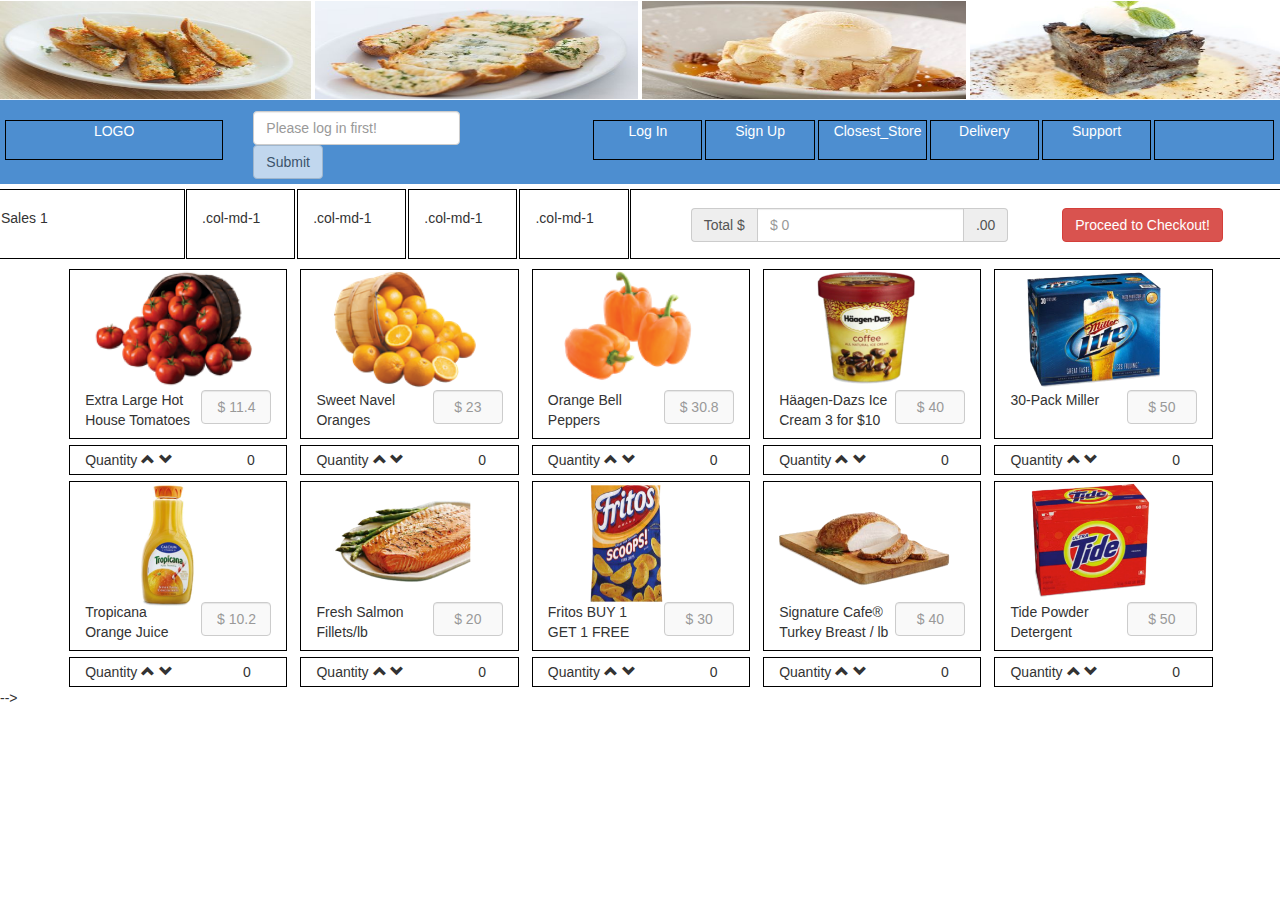
==== index.html @ 412a9a39 "almost done" ====
<!DOCTYPE html>
<html lang="en">

<!-- Latest compiled and minified CSS -->
<link rel="stylesheet" href="https://maxcdn.bootstrapcdn.com/bootstrap/3.3.1/css/bootstrap.min.css">
<!-- Optional theme -->
<link rel="stylesheet" href="https://maxcdn.bootstrapcdn.com/bootstrap/3.3.1/css/bootstrap-theme.min.css">

<link rel="stylesheet" href="main.css">
<head>
	<meta charset="UTF-8">
	<title>MyFoodApp</title>
</head>
<body>
<div class="container-1">
	
	<!-- RECIPES ON TOP -->
	<div class="row recipes ">
	  <div class="col-md-3 recipe"><img src="img/415x234(1).jpg" class="img-recipe" id="recipe1" alt="img1" ></div>
	  <div class="col-md-3 recipe"><img src="img/415x234(2).jpg" class="img-recipe" id="recipe2" alt="img2"></div>
	  <div class="col-md-3 recipe"><img src="img/415x234(3).jpg" class="img-recipe" id="recipe3" alt="img3"></div>
	  <div class="col-md-3 recipe"><img src="img/415x234(4).jpg" class="img-recipe" id="recipe4" alt="img4"></div>
	  
	</div>
	
	<!-- MENUBAR -->
	<div class="row menubar">
	  <div class="col-md-2 menu"><a href="index.html" class="signup">LOGO</a></div>
	  <div class="col-md-4">
	 

	  	<form action="javascrip:void(0)" class="navbar-form navbar-left search-menu-group" role="search" >
	  		
	  		<div class="form-group">
	    	    <input type="text" class="form-control inputSearch" placeholder="Please log in first!" >
	  		</div>
	  	
	  		<button type="submit" class="btn btn-default send btn  send" data-toggle="modal" data-target=".bs-example-modal-sm" disabled>Submit</button>
		</form>

	  	<!-- Modal -->
		<div class="modal fade bs-example-modal-sm" tabindex="-1" role="dialog" aria-labelledby="mySmallModalLabel" aria-hidden="true">
			<!-- <div class="modal-dialog modal-sm "> -->
				<div class="modal-content" width:"400px" ><h4 id="list-text"> List of related products </h4><hr>
					<ul class="list-searched">
					</ul>
				</div>
			<!-- </div> -->
		</div>
		<!-- end of Modal -->
	  </div>
	  
	  <div class="col-md-1 menu "><a id="login-ID" class="signup loginClick">Log In</a></div>
	  <div class="col-md-1 menu"><a href="" class="signup">Sign Up</a></div>
	  <div class="col-md-1 menu"><a href="" class="signup">Closest_Store</a></div>
	  <div class="col-md-1 menu"><a href="" class="signup">Delivery</a></div>
	  <div class="col-md-1 menu"><a class="signup support-button">Support</a></div>
	  <div class="col-md-1 menu" id="menu-last"></div>
	</div>
	
	<!-- PROMOTIONS AND CHECKOUT -->
	
		<div class="separator-1">
			<div class="row prmotion">
				<div class="col-md-2 promo">Sales 1</div>
				<div class="col-md-1 promo">.col-md-1</div>
				<div class="col-md-1 promo">.col-md-1</div>
				<div class="col-md-1 promo">.col-md-1</div>
				<div class="col-md-1 promo">.col-md-1</div>
				<div class="col-md-6 promo " >
					<div class="final-amount">
						<div class="form-group form-inline ">
							<div class="input-group">
								<div class="input-group-addon">Total $</div>
								<input type="text" class="form-control totalHolder" id="exampleInputAmount" placeholder="Your total">
								<div class="input-group-addon">.00</div>
							</div>
							<button class="loginClick btn btn-danger">Proceed to Checkout!</button>
						</div>
					</div>
				</div>
			</div>
		</div>	

		<!-- DISPLAY SEARCHED PRODUCT  -->

		<div class="image searched-product-display ">

			<div class="row jumbotron searchedrow">
				<div class="col-sm-1 "></div>
				<div class="col-sm-9 ">
					<h4 class="ItemName-text"></h4>
					<div class="row">
						<div class="col-xs-3 col-sm-3">
							<img class="productImage" src="" width="140px" >
						</div>
						<div class="col-xs-7 col-sm-7">
							<h4>Description</h4> 
							<h5 class="item-category"></h5>
							<p class="description"></p>
						</div>
						<div class="col-xs-1 col-sm-2">
							<button type="button" class="btn btn-primary  product-only" id="11-product" >Add to cart</button>
							<br>
							<br>

							<button type="button" class="btn btn-default hide-buton-search">Hide window</button>	
						</div>
					</div>
				</div>
			</div>		
		</div>

			<!-- SUPPORT -->

		<div class="row supportUser jumbotron">
				<div class="col-sm-2"></div>
				<div class="col-sm-8">
					<div class="row">
						<form class="form-inline">
						<div class="form-group">
							<label for="exampleInputName2"></label>
							<input type="text" class="form-control" id="exampleInputName2" placeholder="Jane Doe">
						</div>
						<div class="form-group">
							<label for="exampleInputEmail2">Email</label>
							<input type="email" class="form-control" id="exampleInputEmail2" placeholder="jane.doe@example.com">
						</div>
						<button type="submit" class="btn btn-default">Send</button>
						<button type="button" class="btn btn-default hide-buton-search">Hide window</button>
						</form>
					</div>
					<div class="row">
						<textarea class="form-control" rows="3" placeholder="Text"></textarea>
					</div>
				</div>
				<div class="col-sm-2"></div>
		</div>

			<!-- LOG IN FORM -->
		<div class="log-in-form-div jumbotron">
			<form class="login-form" action="javascript:void(0)">
			
			<div class="row loginform">
				<div class="col-md-1"></div>
				<div class="col-md-4">
					<table>
						<tr><td>Name:</td><td><input type="text" id="name" placeholder="welcome to ..."></td></tr>
						<tr><td>Last Name:</td><td><input type="text" id="last-name"></td></tr>
						<tr><td>Email address:</td><td><input type="text" id="email"></td></tr>
						<tr><td>Password:</td><td><input type="password" id="password"></td></tr>
						<tr><td></td><td><h5 id="message-digits">Password must contain at least 6 characters</h5></td></tr>
						<tr><td>Type password again:</td><td><input type="password" id="password-again"></td></tr>
						<tr><td></td><td><div class="row"><h5 id="conrfirm"> </h5></div></td></tr>
						<tr><td><button type="button" class="button-log btn btn-default">Submit</button></td></tr>
					</table>
				</div>
				<div class="col-md-7">
				<div class="row"><button type="button" class="btn btn-default hide-buton-search">Hide window</button></div>
					<div class="row"><h1 class="welcome-message">Welcome Camilo!</h1></div>
						
				</div>
			</div>

			</form>
		</div>


</div>		
<div class="container-2">
		<!-- FIRST LINE OF PRODUCTS -->
		<div class="separator-2">
			<div class="row products-1">
				<div class="col-md-1 "></div>
				<div class="col-md-2 product" id="1-product"><img src="img/1-food.png" class="all-products">
					<p class="all-products-text">Extra Large Hot House Tomatoes</p>
					<input class="form-control 1-price" type="text" placeholder="$ 0.00" disabled></div>
				<div class="col-md-2 product" id="2-product"><img src="img/2-food.png" class="all-products">
					<p class="all-products-text">Sweet Navel Oranges</p>
					<input class="form-control 2-price" type="text" placeholder="$ 0.00" disabled></div>
				<div class="col-md-2 product" id="3-product"><img src="img/3-food.png" class="all-products">
					<p class="all-products-text">Orange Bell Peppers</p>
					<input class="form-control 3-price" type="text" placeholder="$ 0.00" disabled></div>
							
				<div class="col-md-2 product" id="4-product"><img src="img/4-food.png" class="all-products">
					<p class="all-products-text">Häagen-Dazs Ice Cream 3 for $10</p>
					<input class="form-control 4-price" type="text" placeholder="$ 0.00" disabled></div>
							
				<div class="col-md-2 product" id="5-product"><img src="img/5-food.png" class="all-products">
					<p class="all-products-text">30-Pack Miller</p>
					<input class="form-control 5-price" type="text" placeholder="$ 0.00" disabled></div>
							
				<div class="col-md-1"></div>

			</div>
		</div>
	
		<!-- FIRST LINE OF QUANTITIES -->
		<div class="separator-3">
			<div class="row amounts-1">
				<div class="col-md-1 "></div>
				<div class="col-md-2 amount-1">
					<div class="amount-result">Quantity</div>		
					<span class="glyphicon glyphicon-chevron-up positive"  id="1-product"></span>
					<span class="glyphicon glyphicon-chevron-down negative" id="1-product"></span>
					<div class="amount-result-digit" id="1-result" >0</div>
				</div>
				<div class="col-md-2 amount-1">
					<div class="amount-result">Quantity</div>		
					<span class="glyphicon glyphicon-chevron-up positive"  id="2-product"></span>
					<span class="glyphicon glyphicon-chevron-down negative" id="2-product"></span>
					<div class="amount-result-digit" id="2-result" >0</div>		
				</div>
				<div class="col-md-2 amount-1">
					<div class="amount-result">Quantity</div>		
					<span class="glyphicon glyphicon-chevron-up positive"  id="3-product"></span>
					<span class="glyphicon glyphicon-chevron-down negative" id="3-product"></span>
					<div class="amount-result-digit" id="3-result" >0</div>		
				</div>
				<div class="col-md-2 amount-1">
					<div class="amount-result">Quantity</div>		
					<span class="glyphicon glyphicon-chevron-up positive"  id="4-product"></span>
					<span class="glyphicon glyphicon-chevron-down negative" id="4-product"></span>
					<div class="amount-result-digit" id="4-result" >0</div>
				</div>
				<div class="col-md-2 amount-1">
					<div class="amount-result">Quantity</div>		
					<span class="glyphicon glyphicon-chevron-up positive"  id="5-product"></span>
					<span class="glyphicon glyphicon-chevron-down negative" id="5-product"></span>
					<div class="amount-result-digit" id="5-result" >0</div>
				</div>
				<div class="col-md-1"></div>

			</div>
		</div>

		<!-- SECOND LINE OF PRODUCTS -->
		<div class="separator-4">
			<div class="row products-2">
				<div class="col-md-1"></div>
				<div class="col-md-2 product" id="6-product"><img src="img/6-food.png" class="all-products">
					<p class="all-products-text">Tropicana Orange Juice</p>
				<input class="form-control 6-price" type="text" placeholder="$ 0.00" disabled></div>
				<div class="col-md-2 product" id="7-product"><img src="img/7-food.png" class="all-products">
					<p class="all-products-text">Fresh Salmon Fillets/lb</p>
				<input class="form-control 7-price" type="text" placeholder="$ 0.00" disabled></div>
				<div class="col-md-2 product" id="8-product"><img src="img/8-food.png" class="all-products">
					<p class="all-products-text">Fritos BUY 1 GET 1 FREE </p>
				<input class="form-control 8-price" type="text" placeholder="$ 0.00" disabled></div>
				<div class="col-md-2 product" id="9-product"><img src="img/9-food.png" class="all-products">
					<p class="all-products-text">Signature Cafe® Turkey Breast / lb</p>
				<input class="form-control 9-price" type="text" placeholder="$ 0.00" disabled></div>
				<div class="col-md-2 product" id="10-product"><img src="img/10-food.png" class="all-products">
					<p class="all-products-text">Tide Powder Detergent</p>
				<input class="form-control 10-price" type="text" placeholder="$ 0.00" disabled></div>
				<div class="col-md-1"></div>

			</div>
		</div>

		<!-- SECOND LINE OF QUANTITIES -->
		<div class="separator-5">
			<div class="row amounts-2">
				<div class="col-md-1 "></div>
				<div class="col-md-2 amount-2">
					<div class="amount-result">Quantity</div>	
					<span class="glyphicon glyphicon-chevron-up positive"  id="6-product"></span>
					<span class="glyphicon glyphicon-chevron-down negative" id="6-product"></span><div class="amount-result-digit" id="6-result" >0</div>
				</div>
				<div class="col-md-2 amount-2">
					<div class="amount-result">Quantity</div>		
					<span class="glyphicon glyphicon-chevron-up positive"  id="7-product"></span>
					<span class="glyphicon glyphicon-chevron-down negative" id="7-product"></span>
					<div class="amount-result-digit" id="7-result" >0</div>
				</div>
				<div class="col-md-2 amount-2">
					<div class="amount-result">Quantity</div>		
					<span class="glyphicon glyphicon-chevron-up positive"  id="8-product"></span>
					<span class="glyphicon glyphicon-chevron-down negative" id="8-product"></span>
					<div class="amount-result-digit" id="8-result" >0</div>
				</div>
				<div class="col-md-2 amount-2">
					<div class="amount-result">Quantity</div>		
					<span class="glyphicon glyphicon-chevron-up positive"  id="9-product"></span>
					<span class="glyphicon glyphicon-chevron-down negative" id="9-product"></span>
					<div class="amount-result-digit" id="9-result" >0</div>
				</div>
				<div class="col-md-2 amount-2">
					<div class="amount-result">Quantity</div>		
					<span class="glyphicon glyphicon-chevron-up positive"  id="10-product"></span>
					<span class="glyphicon glyphicon-chevron-down negative" id="10-product"></span>
					<div class="amount-result-digit" id="10-result" >0</div>
				</div>
				<div class="col-md-1"></div>

			</div>
		</div>


	</div><!--Closes Container 2 -->	





<!-- JAVASCRIPT -->
<script src="http://ajax.googleapis.com/ajax/libs/jquery/2.1.1/jquery.min.js"></script>
<script src="https://maxcdn.bootstrapcdn.com/bootstrap/3.3.2/js/bootstrap.min.js"></script>
<script src="app.js"></script>
<!-- <script src="API.js"></script> -->
</body>
</html>	


<!-- <button type="button" class="btn btn-primary" data-toggle="modal" data-target=".bs-example-modal-sm">Small modal</button>

<div class="modal fade bs-example-modal-sm" tabindex="-1" role="dialog" aria-labelledby="mySmallModalLabel" aria-hidden="true">
  <div class="modal-dialog modal-sm">
    <div class="modal-content">
      ...
    </div>
  </div>
</div>


///////
<div class="modal fade">
  <div class="modal-dialog">
    <div class="modal-content">
      <div class="modal-header">
        <button type="button" class="close" data-dismiss="modal" aria-label="Close"><span aria-hidden="true">&times;</span></button>
        <h4 class="modal-title">Modal title</h4>
      </div>
      <div class="modal-body">
        <p>One fine body&hellip;</p>
      </div>
      <div class="modal-footer">
        <button type="button" class="btn btn-default" data-dismiss="modal">Close</button>
        <button type="button" class="btn btn-primary">Save changes</button>
      </div>
    </div><!-- /.modal-content -->
  <!-- </div>/.modal-dialog
</div> --><!-- /.modal -->


 -->
---- main.css ----
.modal-backdrop, .modal-backdrop.fade.in {
opacity: 0.7;
filter: alpha(opacity=70);
background: none;
height: 40px;
 
}



/*----------RECIPE------------*/

.recipe {
	border-left: 1px solid white;
	border-right: 1px solid white;
	height: 100px;
	padding: 1px;
}

.img-recipe {
	display: inline-block;
	width: 100%;
	height: 100%;
}


/*-----------MENUBAR-----------*/

.menubar {
	
	background-color: #4d8ed0;
}

.signup {
	color: white;
}

.menu {
	margin-top: 20px;
	text-align: center;
	height: 40px;	
	border: 1px solid black;
	
}

div.col-md-2.menu {
	/*LOGO*/
	margin-left: 20px;
}

div.col-md-1.menu {
	/*login,signup, clicks*/
	margin-right: 3px;
}

div.col-md-4 {
	/*search input*/
	top: 3px;
	width: 320px;
	margin-right: 50px;
}

#menu-last {
	width: 120px;
}

/*-----PRMOTION & CHECKOUT------*/

.promo {
	border:1px solid black;
	height: 70px;
}


div.col-md-6.promo {
	padding-left: 60px;
}

.promo {
	padding-top: 18px;
}

.button.loginClick {
margin-left: 40px;
}

button.loginClick.btn.btn-danger{
	margin-left: 50px;
}

div.col-md-1.promo {
	/*organizes back all squares ---step 5 */
	margin-right: 1px;
	margin-left: 1px;
}

div.col-md-2.promo {
	/*aligngs promo squares again ---- step 6*/
	width: 200px;
}


/*---------SEARCHED PRODUCT--------*/

.productImage {
	border:1px solid black;
}

p.description {
	font-size: 10px;
}



.modal-content {
top:25px;
left:60%;
/*outline: none;*/
width: 470px;
/*#myModal4 .modal-dialog  {width:900px;}*/
}


h4.ItemName-text {
	margin-bottom: 40px;
	margin-top: -10px;
}

div.modal-backdrop.fade.in {
	height: 147px;
}


#list-text {
	text-align: center;
	color: #1f58c7;
}



/*----------LOG IN----------*/


div.col-md-7 {
	/*gets back the button to inline-block --step 8  */
	width: 200px;
	padding-top: 50px;
}

/*----------SUPPORT----------*/
textarea {
	margin-top: 20px;
}


/*----------PRODUCTS----------*/
.product {
	border:1px solid black;
	height: 170px;
	user-select: none;
}

.form-control[disabled] {
	/* Prices display  */
	position: relative;
	background-color: rgba(239,239,239,0.4);
	width: 70px;
	text-align: center;
	float: right;
	margin-top: 120px;

}

.col-md-2.product{
	/*separates squares step 1*/
	margin-left: 4px;
	margin-right: 9px;
}

.all-products {
	position: absolute;
	z-index: -1;
	max-width: 80%;
}

.all-products-text {
	position: absolute;
	z-index: -1;
	margin-top: 120px;
	margin-right: 90px;
}

/*------AMOUNT-1-------*/

.amount-1 {
	height: 30px;
	border:1px solid black;
}


.amount-result {
	display: inline-block;
	
}
.amount-result-digit {
	display: inline-block;
	margin-left: 70px;
}

div.col-md-2.amount-1, div.col-md-2.amount-2 {
	padding-top: 4px;
}

div.col-md-2.amount-1 {
    /*Separates squares step 2*/
	margin-left: 4px;
	margin-right: 9px;
}

div.col-md-1 {
	/*moves products and amount squares to the left --> Centers the image --- step 4*/
	margin-right: -29px;
}
/*-------AMOUNT-2-------*/

.amount-2 {
	height: 30px;
	border:1px solid black;
}

div.col-md-2.amount-2 {
    /*Separates squares step 3*/
	margin-left: 4px;
	margin-right: 9px;
}
/*-------BODY-------*/

.separator-1 , .separator-3, .separator-4 , .separator-5 {
	margin-top: 5px;
}

.separator-2{
	margin-top: 10px;
}
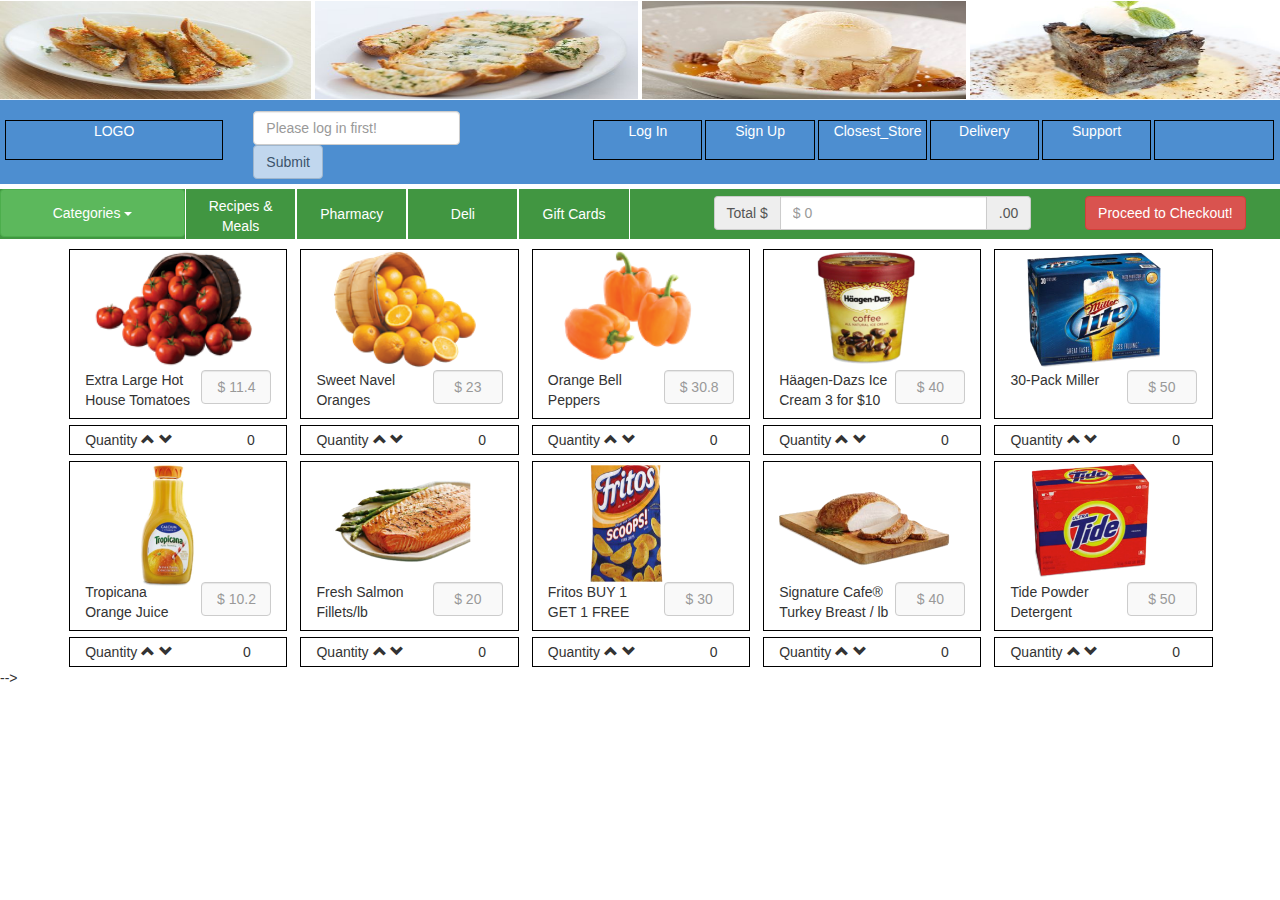
==== commit 64110e43: "almost done 2" ====
--- a/index.html
+++ b/index.html
@@ -62,11 +62,26 @@
 	
 		<div class="separator-1">
 			<div class="row prmotion">
-				<div class="col-md-2 promo">Sales 1</div>
-				<div class="col-md-1 promo">.col-md-1</div>
-				<div class="col-md-1 promo">.col-md-1</div>
-				<div class="col-md-1 promo">.col-md-1</div>
-				<div class="col-md-1 promo">.col-md-1</div>
+				<div class="col-md-2 promo">
+					<div class="dropdown">
+						<button class="btn btn-success dropdown-toggle" type="button" id="dropdownMenu1" data-toggle="dropdown" aria-expanded="true">
+						Categories
+							<span class="caret"></span>
+						</button>
+							<ul class="dropdown-menu" role="menu" aria-labelledby="dropdownMenu1">
+								<li role="presentation"><a>Beverages</a></li>
+								<li role="presentation"><a>Bread & Bakery</a></li>
+								<li role="presentation"><a>Cookies, Snacks & Candy</a></li>
+								<li role="presentation"><a>Frozen Foods</a></li>
+								<li role="presentation" class="divider"></li>
+								  <a>Others</a>
+							</ul>
+					</div>
+				</div>
+				<div class="col-md-1 promo">Recipes & Meals</div>
+				<div class="col-md-1 promo plus3">Pharmacy</div>
+				<div class="col-md-1 promo plus3">Deli</div>
+				<div class="col-md-1 promo plus3">Gift Cards</div>
 				<div class="col-md-6 promo " >
 					<div class="final-amount">
 						<div class="form-group form-inline ">
--- a/main.css
+++ b/main.css
@@ -1,3 +1,145 @@
+
+
+/*----------RECIPE------------*/
+
+.recipe {
+	border-left: 1px solid white;
+	border-right: 1px solid white;
+	height: 100px;
+	padding: 1px;
+}
+
+.img-recipe {
+	display: inline-block;
+	width: 100%;
+	height: 100%;
+}
+
+
+/*-----------MENUBAR-----------*/
+
+.menubar {
+	
+	background-color: #4d8ed0;
+}
+
+.signup {
+	color: white;
+}
+
+.menu {
+	margin-top: 20px;
+	text-align: center;
+	height: 40px;	
+	border: 1px solid black;
+	
+}
+
+div.col-md-2.menu {
+	/*LOGO*/
+	margin-left: 20px;
+}
+
+div.col-md-1.menu {
+	/*login,signup, clicks*/
+	margin-right: 3px;
+}
+
+div.col-md-4 {
+	/*search input*/
+	top: 3px;
+	width: 320px;
+	margin-right: 50px;
+}
+
+#menu-last {
+	width: 120px;
+}
+
+/*-----PRMOTION & CHECKOUT------*/
+
+.promo {
+	/*border:1px solid black;*/
+	height: 50px;
+	padding-top: 7px;
+	text-align: center;
+	background-color: #419641;
+	color: white;
+	
+}
+
+.plus3 {
+	padding-top: 15px;
+}
+
+
+div.col-md-6.promo {
+	padding-left: 60px;
+}
+
+button#dropdownMenu1.btn.btn-success.dropdown-toggle {
+	margin-top: -7px;
+	width: 185px;
+	height: 48px;
+
+}
+
+.button.loginClick {
+margin-left: 40px;
+}
+
+button.loginClick.btn.btn-danger{
+	margin-left: 50px;
+}
+
+div.col-md-1.promo {
+	/*organizes back all squares ---step 5 */
+	margin-right: 1px;
+	margin-left: 1px;
+}
+
+div.col-md-2.promo {
+	/*aligngs promo squares again ---- step 6*/
+	width: 200px;
+}
+
+
+/*---------SEARCHED PRODUCT--------*/
+
+.productImage {
+	border:1px solid black;
+}
+
+p.description {
+	font-size: 10px;
+}
+
+
+
+.modal-content {
+top:25px;
+left:60%;
+/*outline: none;*/
+width: 470px;
+/*#myModal4 .modal-dialog  {width:900px;}*/
+}
+
+
+h4.ItemName-text {
+	margin-bottom: 40px;
+	margin-top: -10px;
+}
+
+div.modal-backdrop.fade.in {
+	height: 147px;
+}
+
+
+#list-text {
+	text-align: center;
+	color: #1f58c7;
+}
+
 .modal-backdrop, .modal-backdrop.fade.in {
 opacity: 0.7;
 filter: alpha(opacity=70);
@@ -7,137 +149,6 @@
 }
 
 
-
-/*----------RECIPE------------*/
-
-.recipe {
-	border-left: 1px solid white;
-	border-right: 1px solid white;
-	height: 100px;
-	padding: 1px;
-}
-
-.img-recipe {
-	display: inline-block;
-	width: 100%;
-	height: 100%;
-}
-
-
-/*-----------MENUBAR-----------*/
-
-.menubar {
-	
-	background-color: #4d8ed0;
-}
-
-.signup {
-	color: white;
-}
-
-.menu {
-	margin-top: 20px;
-	text-align: center;
-	height: 40px;	
-	border: 1px solid black;
-	
-}
-
-div.col-md-2.menu {
-	/*LOGO*/
-	margin-left: 20px;
-}
-
-div.col-md-1.menu {
-	/*login,signup, clicks*/
-	margin-right: 3px;
-}
-
-div.col-md-4 {
-	/*search input*/
-	top: 3px;
-	width: 320px;
-	margin-right: 50px;
-}
-
-#menu-last {
-	width: 120px;
-}
-
-/*-----PRMOTION & CHECKOUT------*/
-
-.promo {
-	border:1px solid black;
-	height: 70px;
-}
-
-
-div.col-md-6.promo {
-	padding-left: 60px;
-}
-
-.promo {
-	padding-top: 18px;
-}
-
-.button.loginClick {
-margin-left: 40px;
-}
-
-button.loginClick.btn.btn-danger{
-	margin-left: 50px;
-}
-
-div.col-md-1.promo {
-	/*organizes back all squares ---step 5 */
-	margin-right: 1px;
-	margin-left: 1px;
-}
-
-div.col-md-2.promo {
-	/*aligngs promo squares again ---- step 6*/
-	width: 200px;
-}
-
-
-/*---------SEARCHED PRODUCT--------*/
-
-.productImage {
-	border:1px solid black;
-}
-
-p.description {
-	font-size: 10px;
-}
-
-
-
-.modal-content {
-top:25px;
-left:60%;
-/*outline: none;*/
-width: 470px;
-/*#myModal4 .modal-dialog  {width:900px;}*/
-}
-
-
-h4.ItemName-text {
-	margin-bottom: 40px;
-	margin-top: -10px;
-}
-
-div.modal-backdrop.fade.in {
-	height: 147px;
-}
-
-
-#list-text {
-	text-align: center;
-	color: #1f58c7;
-}
-
-
-
 /*----------LOG IN----------*/
 
 
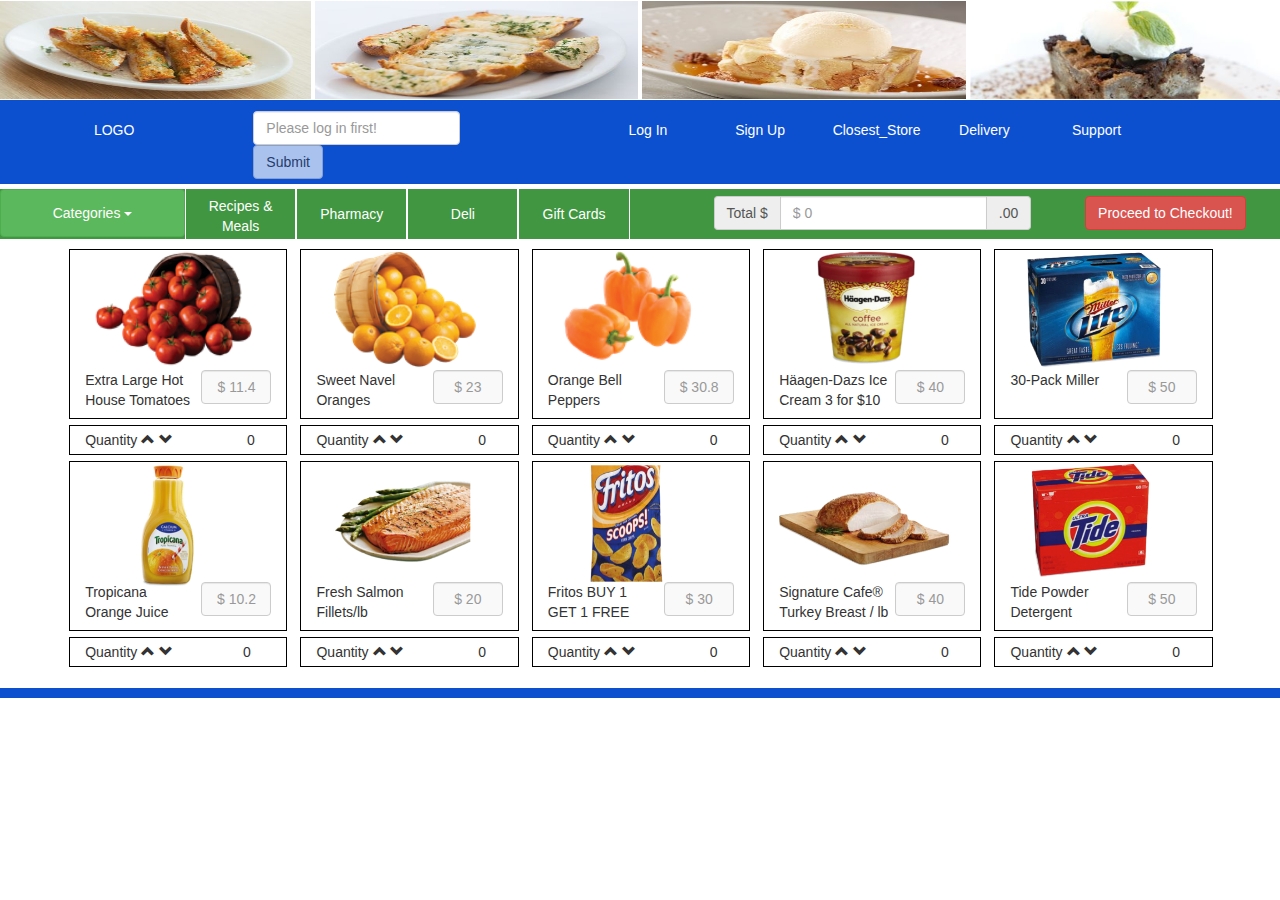
==== commit 449a37c4: "almost done 3" ====
--- a/index.html
+++ b/index.html
@@ -153,25 +153,25 @@
 		</div>
 
 			<!-- LOG IN FORM -->
-		<div class="log-in-form-div jumbotron">
+		<div class="log-in-form-div ">
 			<form class="login-form" action="javascript:void(0)">
 			
 			<div class="row loginform">
 				<div class="col-md-1"></div>
 				<div class="col-md-4">
-					<table>
-						<tr><td>Name:</td><td><input type="text" id="name" placeholder="welcome to ..."></td></tr>
-						<tr><td>Last Name:</td><td><input type="text" id="last-name"></td></tr>
-						<tr><td>Email address:</td><td><input type="text" id="email"></td></tr>
-						<tr><td>Password:</td><td><input type="password" id="password"></td></tr>
-						<tr><td></td><td><h5 id="message-digits">Password must contain at least 6 characters</h5></td></tr>
-						<tr><td>Type password again:</td><td><input type="password" id="password-again"></td></tr>
-						<tr><td></td><td><div class="row"><h5 id="conrfirm"> </h5></div></td></tr>
-						<tr><td><button type="button" class="button-log btn btn-default">Submit</button></td></tr>
+					<table class="table-login">
+						<tr><td class="text-login">Name:</td><td><input type="text" id="name" placeholder="welcome to Foodapp"></td></tr>
+						<tr><td class="text-login">Last Name:</td><td><input type="text" id="last-name"></td></tr>
+						<tr><td class="text-login">Email address:</td><td><input type="text" id="email"></td></tr>
+						<tr><td class="text-login">Password:</td><td><input type="password" id="password"></td></tr>
+						<tr><td class="text-login"></td><td><h5 id="message-digits">Password must contain at least 6 characters</h5></td></tr>
+						<tr><td class="text-login">Type password again:</td><td><input type="password" id="password-again"></td></tr>
+						<tr><td class="text-login"></td><td><div class="row"><h5 id="conrfirm"> </h5></div></td></tr>
+						<tr><td class="text-login"></td><td><button type="button" class="button-log btn btn-default">Submit</button></td></tr>
 					</table>
 				</div>
 				<div class="col-md-7">
-				<div class="row"><button type="button" class="btn btn-default hide-buton-search">Hide window</button></div>
+				<div class="row">  <button type="button" class="btn btn-default hide-buton-search">Hide window</button></div>
 					<div class="row"><h1 class="welcome-message">Welcome Camilo!</h1></div>
 						
 				</div>
@@ -315,7 +315,9 @@
 	</div><!--Closes Container 2 -->	
 
 
-
+<footer>
+	
+</footer>
 
 
 <!-- JAVASCRIPT -->
@@ -324,40 +326,12 @@
 <script src="app.js"></script>
 <!-- <script src="API.js"></script> -->
 </body>
+
+
 </html>	
 
 
-<!-- <button type="button" class="btn btn-primary" data-toggle="modal" data-target=".bs-example-modal-sm">Small modal</button>
-
-<div class="modal fade bs-example-modal-sm" tabindex="-1" role="dialog" aria-labelledby="mySmallModalLabel" aria-hidden="true">
-  <div class="modal-dialog modal-sm">
-    <div class="modal-content">
-      ...
-    </div>
-  </div>
-</div>
-
-
-///////
-<div class="modal fade">
-  <div class="modal-dialog">
-    <div class="modal-content">
-      <div class="modal-header">
-        <button type="button" class="close" data-dismiss="modal" aria-label="Close"><span aria-hidden="true">&times;</span></button>
-        <h4 class="modal-title">Modal title</h4>
-      </div>
-      <div class="modal-body">
-        <p>One fine body&hellip;</p>
-      </div>
-      <div class="modal-footer">
-        <button type="button" class="btn btn-default" data-dismiss="modal">Close</button>
-        <button type="button" class="btn btn-primary">Save changes</button>
-      </div>
-    </div><!-- /.modal-content -->
-  <!-- </div>/.modal-dialog
-</div> --><!-- /.modal -->
-
-
- -->
-
-
+
+
+
+
--- a/main.css
+++ b/main.css
@@ -20,7 +20,7 @@
 
 .menubar {
 	
-	background-color: #4d8ed0;
+	background-color: #0c50d0;
 }
 
 .signup {
@@ -31,7 +31,7 @@
 	margin-top: 20px;
 	text-align: center;
 	height: 40px;	
-	border: 1px solid black;
+	/*border: 1px solid black;*/
 	
 }
 
@@ -158,6 +158,34 @@
 	padding-top: 50px;
 }
 
+
+table.table-login {
+	background-color: rgba(50,50,50,0.5);
+	margin-top: 10px;
+	margin-bottom: 10px;
+	width: 540px;
+	height: 300px;
+	border-radius: 15px;
+
+}
+
+.text-login , #message-digits{
+	text-align: center;
+	color: white;
+}
+
+#conrfirm {
+	color: white;
+}
+
+.welcome-message{
+	color: white;
+	margin-top: 140px;
+}
+
+div.row.loginform {
+	background-image: url("img/Shopping.png");
+}
 /*----------SUPPORT----------*/
 textarea {
 	margin-top: 20px;
@@ -201,6 +229,9 @@
 	margin-right: 90px;
 }
 
+
+
+
 /*------AMOUNT-1-------*/
 
 .amount-1 {
@@ -254,4 +285,11 @@
 	margin-top: 10px;
 }
 
-
+footer {
+	margin-top: 20px;
+	height: 10px;
+	background-color: #0c50d0;
+	width: 100%;
+}
+
+
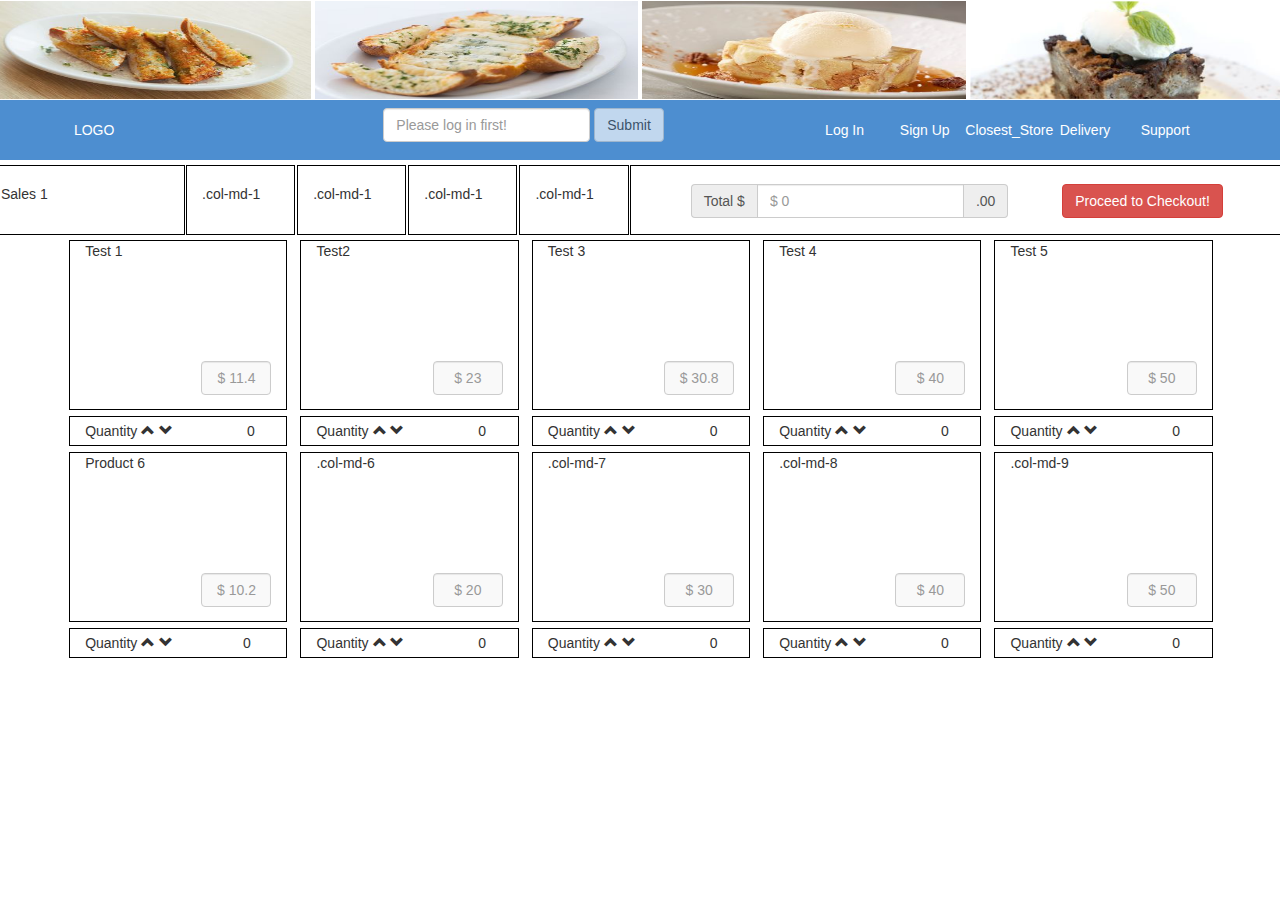
==== commit 3e2593e5: "ALmost done3" ====
--- a/index.html
+++ b/index.html
@@ -9,7 +9,7 @@
 <link rel="stylesheet" href="main.css">
 <head>
 	<meta charset="UTF-8">
-	<title>MyFoodApp</title>
+	<title>GrocerieApp</title>
 </head>
 <body>
 <div class="container-1">
@@ -40,12 +40,12 @@
 
 	  	<!-- Modal -->
 		<div class="modal fade bs-example-modal-sm" tabindex="-1" role="dialog" aria-labelledby="mySmallModalLabel" aria-hidden="true">
-			<!-- <div class="modal-dialog modal-sm "> -->
-				<div class="modal-content" width:"400px" ><h4 id="list-text"> List of related products </h4><hr>
+			<div class="modal-dialog modal-sm ">
+				<div class="modal-content">List of products <hr>
 					<ul class="list-searched">
 					</ul>
 				</div>
-			<!-- </div> -->
+			</div>
 		</div>
 		<!-- end of Modal -->
 	  </div>
@@ -55,33 +55,18 @@
 	  <div class="col-md-1 menu"><a href="" class="signup">Closest_Store</a></div>
 	  <div class="col-md-1 menu"><a href="" class="signup">Delivery</a></div>
 	  <div class="col-md-1 menu"><a class="signup support-button">Support</a></div>
-	  <div class="col-md-1 menu" id="menu-last"></div>
+	  <div class="col-md-1 menu"></div>
 	</div>
 	
 	<!-- PROMOTIONS AND CHECKOUT -->
 	
 		<div class="separator-1">
 			<div class="row prmotion">
-				<div class="col-md-2 promo">
-					<div class="dropdown">
-						<button class="btn btn-success dropdown-toggle" type="button" id="dropdownMenu1" data-toggle="dropdown" aria-expanded="true">
-						Categories
-							<span class="caret"></span>
-						</button>
-							<ul class="dropdown-menu" role="menu" aria-labelledby="dropdownMenu1">
-								<li role="presentation"><a>Beverages</a></li>
-								<li role="presentation"><a>Bread & Bakery</a></li>
-								<li role="presentation"><a>Cookies, Snacks & Candy</a></li>
-								<li role="presentation"><a>Frozen Foods</a></li>
-								<li role="presentation" class="divider"></li>
-								  <a>Others</a>
-							</ul>
-					</div>
-				</div>
-				<div class="col-md-1 promo">Recipes & Meals</div>
-				<div class="col-md-1 promo plus3">Pharmacy</div>
-				<div class="col-md-1 promo plus3">Deli</div>
-				<div class="col-md-1 promo plus3">Gift Cards</div>
+				<div class="col-md-2 promo">Sales 1</div>
+				<div class="col-md-1 promo">.col-md-1</div>
+				<div class="col-md-1 promo">.col-md-1</div>
+				<div class="col-md-1 promo">.col-md-1</div>
+				<div class="col-md-1 promo">.col-md-1</div>
 				<div class="col-md-6 promo " >
 					<div class="final-amount">
 						<div class="form-group form-inline ">
@@ -115,9 +100,7 @@
 							<p class="description"></p>
 						</div>
 						<div class="col-xs-1 col-sm-2">
-							<button type="button" class="btn btn-primary  product-only" id="11-product" >Add to cart</button>
-							<br>
-							<br>
+							<button type="button" class="btn btn-default  product-only" id="11-product" >Add to cart</button>
 
 							<button type="button" class="btn btn-default hide-buton-search">Hide window</button>	
 						</div>
@@ -142,36 +125,35 @@
 							<input type="email" class="form-control" id="exampleInputEmail2" placeholder="jane.doe@example.com">
 						</div>
 						<button type="submit" class="btn btn-default">Send</button>
-						<button type="button" class="btn btn-default hide-buton-search">Hide window</button>
 						</form>
 					</div>
 					<div class="row">
-						<textarea class="form-control" rows="3" placeholder="Text"></textarea>
+						<textarea class="form-control" rows="3">Text</textarea>
 					</div>
 				</div>
 				<div class="col-sm-2"></div>
 		</div>
 
 			<!-- LOG IN FORM -->
-		<div class="log-in-form-div ">
+		<div class="log-in-form-div jumbotron">
 			<form class="login-form" action="javascript:void(0)">
 			
 			<div class="row loginform">
 				<div class="col-md-1"></div>
 				<div class="col-md-4">
-					<table class="table-login">
-						<tr><td class="text-login">Name:</td><td><input type="text" id="name" placeholder="welcome to Foodapp"></td></tr>
-						<tr><td class="text-login">Last Name:</td><td><input type="text" id="last-name"></td></tr>
-						<tr><td class="text-login">Email address:</td><td><input type="text" id="email"></td></tr>
-						<tr><td class="text-login">Password:</td><td><input type="password" id="password"></td></tr>
-						<tr><td class="text-login"></td><td><h5 id="message-digits">Password must contain at least 6 characters</h5></td></tr>
-						<tr><td class="text-login">Type password again:</td><td><input type="password" id="password-again"></td></tr>
-						<tr><td class="text-login"></td><td><div class="row"><h5 id="conrfirm"> </h5></div></td></tr>
-						<tr><td class="text-login"></td><td><button type="button" class="button-log btn btn-default">Submit</button></td></tr>
+					<table>
+						<tr><td>Name:</td><td><input type="text" id="name" placeholder="welcome to ..."></td></tr>
+						<tr><td>Last Name:</td><td><input type="text" id="last-name"></td></tr>
+						<tr><td>Email address:</td><td><input type="text" id="email"></td></tr>
+						<tr><td>Password:</td><td><input type="password" id="password"></td></tr>
+						<tr><td></td><td><h5 id="message-digits">Password must contain at least 6 characters</h5></td></tr>
+						<tr><td>Type password again:</td><td><input type="password" id="password-again"></td></tr>
+						<tr><td></td><td><div class="row"><h5 id="conrfirm"> </h5></div></td></tr>
+						<tr><td><button type="button" class="button-log btn btn-default">Submit</button></td></tr>
 					</table>
 				</div>
 				<div class="col-md-7">
-				<div class="row">  <button type="button" class="btn btn-default hide-buton-search">Hide window</button></div>
+				<div class="row"><button type="button" class="btn btn-default hide-buton">Hide</button></div>
 					<div class="row"><h1 class="welcome-message">Welcome Camilo!</h1></div>
 						
 				</div>
@@ -179,7 +161,6 @@
 
 			</form>
 		</div>
-
 
 </div>		
 <div class="container-2">
@@ -187,29 +168,22 @@
 		<div class="separator-2">
 			<div class="row products-1">
 				<div class="col-md-1 "></div>
-				<div class="col-md-2 product" id="1-product"><img src="img/1-food.png" class="all-products">
-					<p class="all-products-text">Extra Large Hot House Tomatoes</p>
-					<input class="form-control 1-price" type="text" placeholder="$ 0.00" disabled></div>
-				<div class="col-md-2 product" id="2-product"><img src="img/2-food.png" class="all-products">
-					<p class="all-products-text">Sweet Navel Oranges</p>
-					<input class="form-control 2-price" type="text" placeholder="$ 0.00" disabled></div>
-				<div class="col-md-2 product" id="3-product"><img src="img/3-food.png" class="all-products">
-					<p class="all-products-text">Orange Bell Peppers</p>
-					<input class="form-control 3-price" type="text" placeholder="$ 0.00" disabled></div>
-							
-				<div class="col-md-2 product" id="4-product"><img src="img/4-food.png" class="all-products">
-					<p class="all-products-text">Häagen-Dazs Ice Cream 3 for $10</p>
-					<input class="form-control 4-price" type="text" placeholder="$ 0.00" disabled></div>
-							
-				<div class="col-md-2 product" id="5-product"><img src="img/5-food.png" class="all-products">
-					<p class="all-products-text">30-Pack Miller</p>
-					<input class="form-control 5-price" type="text" placeholder="$ 0.00" disabled></div>
-							
-				<div class="col-md-1"></div>
-
-			</div>
-		</div>
-	
+				<div class="col-md-2 product" id="1-product">Test 1
+				<input class="form-control 1-price" type="text" placeholder="$ 0.00" disabled></div>
+				<div class="col-md-2 product" id="2-product">Test2
+				<input class="form-control 2-price" type="text" placeholder="$ 0.00" disabled></div>
+				<div class="col-md-2 product" id="3-product">Test 3
+				<input class="form-control 3-price" type="text" placeholder="$ 0.00" disabled></div>
+				<div class="col-md-2 product" id="4-product">Test 4
+				<input class="form-control 4-price" type="text" placeholder="$ 0.00" disabled></div>
+				<div class="col-md-2 product" id="5-product">Test 5
+				<input class="form-control 5-price" type="text" placeholder="$ 0.00" disabled></div>
+				<div class="col-md-1"></div>
+
+			</div>
+		</div>
+	
+
 		<!-- FIRST LINE OF QUANTITIES -->
 		<div class="separator-3">
 			<div class="row amounts-1">
@@ -253,20 +227,15 @@
 		<div class="separator-4">
 			<div class="row products-2">
 				<div class="col-md-1"></div>
-				<div class="col-md-2 product" id="6-product"><img src="img/6-food.png" class="all-products">
-					<p class="all-products-text">Tropicana Orange Juice</p>
+				<div class="col-md-2 product" id="6-product">Product 6
 				<input class="form-control 6-price" type="text" placeholder="$ 0.00" disabled></div>
-				<div class="col-md-2 product" id="7-product"><img src="img/7-food.png" class="all-products">
-					<p class="all-products-text">Fresh Salmon Fillets/lb</p>
+				<div class="col-md-2 product" id="7-product" >.col-md-6
 				<input class="form-control 7-price" type="text" placeholder="$ 0.00" disabled></div>
-				<div class="col-md-2 product" id="8-product"><img src="img/8-food.png" class="all-products">
-					<p class="all-products-text">Fritos BUY 1 GET 1 FREE </p>
+				<div class="col-md-2 product" id="8-product" >.col-md-7
 				<input class="form-control 8-price" type="text" placeholder="$ 0.00" disabled></div>
-				<div class="col-md-2 product" id="9-product"><img src="img/9-food.png" class="all-products">
-					<p class="all-products-text">Signature Cafe® Turkey Breast / lb</p>
+				<div class="col-md-2 product" id="9-product" >.col-md-8
 				<input class="form-control 9-price" type="text" placeholder="$ 0.00" disabled></div>
-				<div class="col-md-2 product" id="10-product"><img src="img/10-food.png" class="all-products">
-					<p class="all-products-text">Tide Powder Detergent</p>
+				<div class="col-md-2 product" id="10-product" >.col-md-9
 				<input class="form-control 10-price" type="text" placeholder="$ 0.00" disabled></div>
 				<div class="col-md-1"></div>
 
@@ -315,9 +284,7 @@
 	</div><!--Closes Container 2 -->	
 
 
-<footer>
-	
-</footer>
+
 
 
 <!-- JAVASCRIPT -->
@@ -326,8 +293,6 @@
 <script src="app.js"></script>
 <!-- <script src="API.js"></script> -->
 </body>
-
-
 </html>	
 
 
@@ -335,3 +300,4 @@
 
 
 
+
--- a/main.css
+++ b/main.css
@@ -20,7 +20,7 @@
 
 .menubar {
 	
-	background-color: #0c50d0;
+	background-color: #4d8ed0;
 }
 
 .signup {
@@ -31,45 +31,14 @@
 	margin-top: 20px;
 	text-align: center;
 	height: 40px;	
-	/*border: 1px solid black;*/
-	
 }
 
-div.col-md-2.menu {
-	/*LOGO*/
-	margin-left: 20px;
-}
-
-div.col-md-1.menu {
-	/*login,signup, clicks*/
-	margin-right: 3px;
-}
-
-div.col-md-4 {
-	/*search input*/
-	top: 3px;
-	width: 320px;
-	margin-right: 50px;
-}
-
-#menu-last {
-	width: 120px;
-}
 
 /*-----PRMOTION & CHECKOUT------*/
 
 .promo {
-	/*border:1px solid black;*/
-	height: 50px;
-	padding-top: 7px;
-	text-align: center;
-	background-color: #419641;
-	color: white;
-	
-}
-
-.plus3 {
-	padding-top: 15px;
+	border:1px solid black;
+	height: 70px;
 }
 
 
@@ -77,11 +46,8 @@
 	padding-left: 60px;
 }
 
-button#dropdownMenu1.btn.btn-success.dropdown-toggle {
-	margin-top: -7px;
-	width: 185px;
-	height: 48px;
-
+.promo {
+	padding-top: 18px;
 }
 
 .button.loginClick {
@@ -110,47 +76,17 @@
 	border:1px solid black;
 }
 
-p.description {
-	font-size: 10px;
-}
-
-
-
-.modal-content {
-top:25px;
-left:60%;
-/*outline: none;*/
-width: 470px;
-/*#myModal4 .modal-dialog  {width:900px;}*/
-}
-
-
-h4.ItemName-text {
-	margin-bottom: 40px;
-	margin-top: -10px;
-}
-
-div.modal-backdrop.fade.in {
-	height: 147px;
-}
-
-
-#list-text {
-	text-align: center;
-	color: #1f58c7;
-}
-
-.modal-backdrop, .modal-backdrop.fade.in {
-opacity: 0.7;
-filter: alpha(opacity=70);
-background: none;
-height: 40px;
- 
+.description {
+	font-size: 14px;
 }
 
 
 /*----------LOG IN----------*/
 
+div.col-md-4 {
+	/*aligns text to the right ---step 7*/
+	margin-left: 150px;
+}
 
 div.col-md-7 {
 	/*gets back the button to inline-block --step 8  */
@@ -158,38 +94,6 @@
 	padding-top: 50px;
 }
 
-
-table.table-login {
-	background-color: rgba(50,50,50,0.5);
-	margin-top: 10px;
-	margin-bottom: 10px;
-	width: 540px;
-	height: 300px;
-	border-radius: 15px;
-
-}
-
-.text-login , #message-digits{
-	text-align: center;
-	color: white;
-}
-
-#conrfirm {
-	color: white;
-}
-
-.welcome-message{
-	color: white;
-	margin-top: 140px;
-}
-
-div.row.loginform {
-	background-image: url("img/Shopping.png");
-}
-/*----------SUPPORT----------*/
-textarea {
-	margin-top: 20px;
-}
 
 
 /*----------PRODUCTS----------*/
@@ -216,29 +120,12 @@
 	margin-right: 9px;
 }
 
-.all-products {
-	position: absolute;
-	z-index: -1;
-	max-width: 80%;
-}
-
-.all-products-text {
-	position: absolute;
-	z-index: -1;
-	margin-top: 120px;
-	margin-right: 90px;
-}
-
-
-
-
 /*------AMOUNT-1-------*/
 
 .amount-1 {
 	height: 30px;
 	border:1px solid black;
 }
-
 
 .amount-result {
 	display: inline-block;
@@ -277,19 +164,10 @@
 }
 /*-------BODY-------*/
 
-.separator-1 , .separator-3, .separator-4 , .separator-5 {
+.separator-1, .separator-2 , .separator-3, .separator-4 , .separator-5 {
 	margin-top: 5px;
 }
 
-.separator-2{
-	margin-top: 10px;
-}
-
-footer {
-	margin-top: 20px;
-	height: 10px;
-	background-color: #0c50d0;
-	width: 100%;
-}
 
 
+
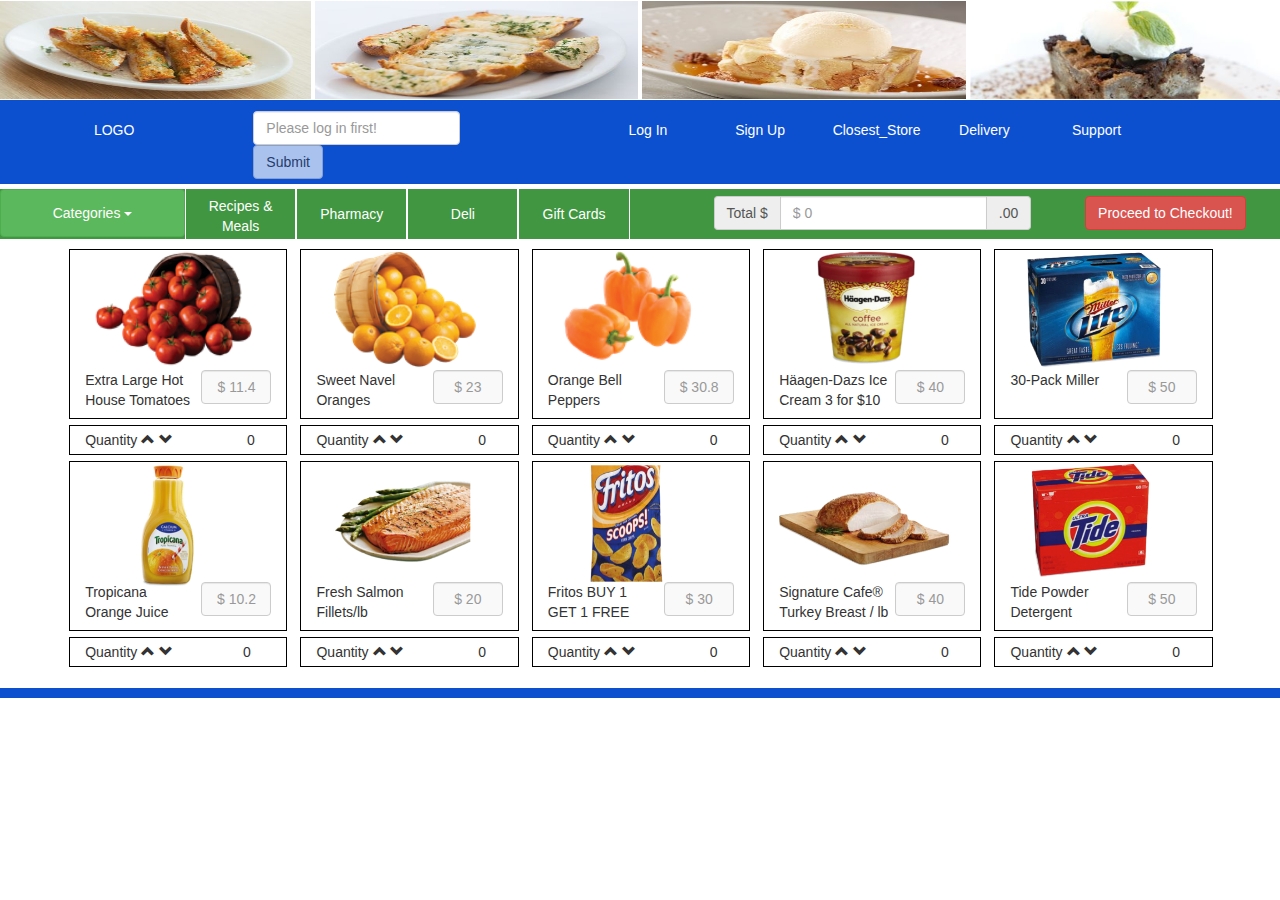
==== commit 050f73bb: "almost done" ====
--- a/index.html
+++ b/index.html
@@ -9,7 +9,7 @@
 <link rel="stylesheet" href="main.css">
 <head>
 	<meta charset="UTF-8">
-	<title>GrocerieApp</title>
+	<title>MyFoodApp</title>
 </head>
 <body>
 <div class="container-1">
@@ -40,12 +40,12 @@
 
 	  	<!-- Modal -->
 		<div class="modal fade bs-example-modal-sm" tabindex="-1" role="dialog" aria-labelledby="mySmallModalLabel" aria-hidden="true">
-			<div class="modal-dialog modal-sm ">
-				<div class="modal-content">List of products <hr>
+			<!-- <div class="modal-dialog modal-sm "> -->
+				<div class="modal-content" width:"400px" ><h4 id="list-text"> List of related products </h4><hr>
 					<ul class="list-searched">
 					</ul>
 				</div>
-			</div>
+			<!-- </div> -->
 		</div>
 		<!-- end of Modal -->
 	  </div>
@@ -55,18 +55,33 @@
 	  <div class="col-md-1 menu"><a href="" class="signup">Closest_Store</a></div>
 	  <div class="col-md-1 menu"><a href="" class="signup">Delivery</a></div>
 	  <div class="col-md-1 menu"><a class="signup support-button">Support</a></div>
-	  <div class="col-md-1 menu"></div>
+	  <div class="col-md-1 menu" id="menu-last"></div>
 	</div>
 	
 	<!-- PROMOTIONS AND CHECKOUT -->
 	
 		<div class="separator-1">
 			<div class="row prmotion">
-				<div class="col-md-2 promo">Sales 1</div>
-				<div class="col-md-1 promo">.col-md-1</div>
-				<div class="col-md-1 promo">.col-md-1</div>
-				<div class="col-md-1 promo">.col-md-1</div>
-				<div class="col-md-1 promo">.col-md-1</div>
+				<div class="col-md-2 promo">
+					<div class="dropdown">
+						<button class="btn btn-success dropdown-toggle" type="button" id="dropdownMenu1" data-toggle="dropdown" aria-expanded="true">
+						Categories
+							<span class="caret"></span>
+						</button>
+							<ul class="dropdown-menu" role="menu" aria-labelledby="dropdownMenu1">
+								<li role="presentation"><a>Beverages</a></li>
+								<li role="presentation"><a>Bread & Bakery</a></li>
+								<li role="presentation"><a>Cookies, Snacks & Candy</a></li>
+								<li role="presentation"><a>Frozen Foods</a></li>
+								<li role="presentation" class="divider"></li>
+								  <a>Others</a>
+							</ul>
+					</div>
+				</div>
+				<div class="col-md-1 promo">Recipes & Meals</div>
+				<div class="col-md-1 promo plus3">Pharmacy</div>
+				<div class="col-md-1 promo plus3">Deli</div>
+				<div class="col-md-1 promo plus3">Gift Cards</div>
 				<div class="col-md-6 promo " >
 					<div class="final-amount">
 						<div class="form-group form-inline ">
@@ -100,7 +115,9 @@
 							<p class="description"></p>
 						</div>
 						<div class="col-xs-1 col-sm-2">
-							<button type="button" class="btn btn-default  product-only" id="11-product" >Add to cart</button>
+							<button type="button" class="btn btn-primary  product-only" id="11-product" >Add to cart</button>
+							<br>
+							<br>
 
 							<button type="button" class="btn btn-default hide-buton-search">Hide window</button>	
 						</div>
@@ -125,35 +142,36 @@
 							<input type="email" class="form-control" id="exampleInputEmail2" placeholder="jane.doe@example.com">
 						</div>
 						<button type="submit" class="btn btn-default">Send</button>
+						<button type="button" class="btn btn-default hide-buton-search">Hide window</button>
 						</form>
 					</div>
 					<div class="row">
-						<textarea class="form-control" rows="3">Text</textarea>
+						<textarea class="form-control" rows="3" placeholder="Text"></textarea>
 					</div>
 				</div>
 				<div class="col-sm-2"></div>
 		</div>
 
 			<!-- LOG IN FORM -->
-		<div class="log-in-form-div jumbotron">
+		<div class="log-in-form-div ">
 			<form class="login-form" action="javascript:void(0)">
 			
 			<div class="row loginform">
 				<div class="col-md-1"></div>
 				<div class="col-md-4">
-					<table>
-						<tr><td>Name:</td><td><input type="text" id="name" placeholder="welcome to ..."></td></tr>
-						<tr><td>Last Name:</td><td><input type="text" id="last-name"></td></tr>
-						<tr><td>Email address:</td><td><input type="text" id="email"></td></tr>
-						<tr><td>Password:</td><td><input type="password" id="password"></td></tr>
-						<tr><td></td><td><h5 id="message-digits">Password must contain at least 6 characters</h5></td></tr>
-						<tr><td>Type password again:</td><td><input type="password" id="password-again"></td></tr>
-						<tr><td></td><td><div class="row"><h5 id="conrfirm"> </h5></div></td></tr>
-						<tr><td><button type="button" class="button-log btn btn-default">Submit</button></td></tr>
+					<table class="table-login">
+						<tr><td class="text-login">Name:</td><td><input type="text" id="name" placeholder="welcome to Foodapp"></td></tr>
+						<tr><td class="text-login">Last Name:</td><td><input type="text" id="last-name"></td></tr>
+						<tr><td class="text-login">Email address:</td><td><input type="text" id="email"></td></tr>
+						<tr><td class="text-login">Password:</td><td><input type="password" id="password"></td></tr>
+						<tr><td class="text-login"></td><td><h5 id="message-digits">Password must contain at least 6 characters</h5></td></tr>
+						<tr><td class="text-login">Type password again:</td><td><input type="password" id="password-again"></td></tr>
+						<tr><td class="text-login"></td><td><div class="row"><h5 id="conrfirm"> </h5></div></td></tr>
+						<tr><td class="text-login"></td><td><button type="button" class="button-log btn btn-default">Submit</button></td></tr>
 					</table>
 				</div>
 				<div class="col-md-7">
-				<div class="row"><button type="button" class="btn btn-default hide-buton">Hide</button></div>
+				<div class="row">  <button type="button" class="btn btn-default hide-buton-search">Hide window</button></div>
 					<div class="row"><h1 class="welcome-message">Welcome Camilo!</h1></div>
 						
 				</div>
@@ -168,16 +186,24 @@
 		<div class="separator-2">
 			<div class="row products-1">
 				<div class="col-md-1 "></div>
-				<div class="col-md-2 product" id="1-product">Test 1
-				<input class="form-control 1-price" type="text" placeholder="$ 0.00" disabled></div>
-				<div class="col-md-2 product" id="2-product">Test2
-				<input class="form-control 2-price" type="text" placeholder="$ 0.00" disabled></div>
-				<div class="col-md-2 product" id="3-product">Test 3
-				<input class="form-control 3-price" type="text" placeholder="$ 0.00" disabled></div>
-				<div class="col-md-2 product" id="4-product">Test 4
-				<input class="form-control 4-price" type="text" placeholder="$ 0.00" disabled></div>
-				<div class="col-md-2 product" id="5-product">Test 5
-				<input class="form-control 5-price" type="text" placeholder="$ 0.00" disabled></div>
+				<div class="col-md-2 product" id="1-product"><img src="img/1-food.png" class="all-products">
+					<p class="all-products-text">Extra Large Hot House Tomatoes</p>
+					<input class="form-control 1-price" type="text" placeholder="$ 0.00" disabled></div>
+				<div class="col-md-2 product" id="2-product"><img src="img/2-food.png" class="all-products">
+					<p class="all-products-text">Sweet Navel Oranges</p>
+					<input class="form-control 2-price" type="text" placeholder="$ 0.00" disabled></div>
+				<div class="col-md-2 product" id="3-product"><img src="img/3-food.png" class="all-products">
+					<p class="all-products-text">Orange Bell Peppers</p>
+					<input class="form-control 3-price" type="text" placeholder="$ 0.00" disabled></div>
+							
+				<div class="col-md-2 product" id="4-product"><img src="img/4-food.png" class="all-products">
+					<p class="all-products-text">Häagen-Dazs Ice Cream 3 for $10</p>
+					<input class="form-control 4-price" type="text" placeholder="$ 0.00" disabled></div>
+							
+				<div class="col-md-2 product" id="5-product"><img src="img/5-food.png" class="all-products">
+					<p class="all-products-text">30-Pack Miller</p>
+					<input class="form-control 5-price" type="text" placeholder="$ 0.00" disabled></div>
+							
 				<div class="col-md-1"></div>
 
 			</div>
@@ -227,15 +253,20 @@
 		<div class="separator-4">
 			<div class="row products-2">
 				<div class="col-md-1"></div>
-				<div class="col-md-2 product" id="6-product">Product 6
+				<div class="col-md-2 product" id="6-product"><img src="img/6-food.png" class="all-products">
+					<p class="all-products-text">Tropicana Orange Juice</p>
 				<input class="form-control 6-price" type="text" placeholder="$ 0.00" disabled></div>
-				<div class="col-md-2 product" id="7-product" >.col-md-6
+				<div class="col-md-2 product" id="7-product"><img src="img/7-food.png" class="all-products">
+					<p class="all-products-text">Fresh Salmon Fillets/lb</p>
 				<input class="form-control 7-price" type="text" placeholder="$ 0.00" disabled></div>
-				<div class="col-md-2 product" id="8-product" >.col-md-7
+				<div class="col-md-2 product" id="8-product"><img src="img/8-food.png" class="all-products">
+					<p class="all-products-text">Fritos BUY 1 GET 1 FREE </p>
 				<input class="form-control 8-price" type="text" placeholder="$ 0.00" disabled></div>
-				<div class="col-md-2 product" id="9-product" >.col-md-8
+				<div class="col-md-2 product" id="9-product"><img src="img/9-food.png" class="all-products">
+					<p class="all-products-text">Signature Cafe® Turkey Breast / lb</p>
 				<input class="form-control 9-price" type="text" placeholder="$ 0.00" disabled></div>
-				<div class="col-md-2 product" id="10-product" >.col-md-9
+				<div class="col-md-2 product" id="10-product"><img src="img/10-food.png" class="all-products">
+					<p class="all-products-text">Tide Powder Detergent</p>
 				<input class="form-control 10-price" type="text" placeholder="$ 0.00" disabled></div>
 				<div class="col-md-1"></div>
 
@@ -284,7 +315,9 @@
 	</div><!--Closes Container 2 -->	
 
 
-
+<footer>
+	
+</footer>
 
 
 <!-- JAVASCRIPT -->
@@ -293,6 +326,8 @@
 <script src="app.js"></script>
 <!-- <script src="API.js"></script> -->
 </body>
+
+
 </html>	
 
 
@@ -300,4 +335,3 @@
 
 
 
-
--- a/main.css
+++ b/main.css
@@ -20,7 +20,7 @@
 
 .menubar {
 	
-	background-color: #4d8ed0;
+	background-color: #0c50d0;
 }
 
 .signup {
@@ -31,14 +31,45 @@
 	margin-top: 20px;
 	text-align: center;
 	height: 40px;	
-}
-
+	/*border: 1px solid black;*/
+	
+}
+
+div.col-md-2.menu {
+	/*LOGO*/
+	margin-left: 20px;
+}
+
+div.col-md-1.menu {
+	/*login,signup, clicks*/
+	margin-right: 3px;
+}
+
+div.col-md-4 {
+	/*search input*/
+	top: 3px;
+	width: 320px;
+	margin-right: 50px;
+}
+
+#menu-last {
+	width: 120px;
+}
 
 /*-----PRMOTION & CHECKOUT------*/
 
 .promo {
-	border:1px solid black;
-	height: 70px;
+	/*border:1px solid black;*/
+	height: 50px;
+	padding-top: 7px;
+	text-align: center;
+	background-color: #419641;
+	color: white;
+	
+}
+
+.plus3 {
+	padding-top: 15px;
 }
 
 
@@ -46,8 +77,11 @@
 	padding-left: 60px;
 }
 
-.promo {
-	padding-top: 18px;
+button#dropdownMenu1.btn.btn-success.dropdown-toggle {
+	margin-top: -7px;
+	width: 185px;
+	height: 48px;
+
 }
 
 .button.loginClick {
@@ -76,17 +110,47 @@
 	border:1px solid black;
 }
 
-.description {
-	font-size: 14px;
+p.description {
+	font-size: 10px;
+}
+
+
+
+.modal-content {
+top:25px;
+left:60%;
+/*outline: none;*/
+width: 470px;
+/*#myModal4 .modal-dialog  {width:900px;}*/
+}
+
+
+h4.ItemName-text {
+	margin-bottom: 40px;
+	margin-top: -10px;
+}
+
+div.modal-backdrop.fade.in {
+	height: 147px;
+}
+
+
+#list-text {
+	text-align: center;
+	color: #1f58c7;
+}
+
+.modal-backdrop, .modal-backdrop.fade.in {
+opacity: 0.7;
+filter: alpha(opacity=70);
+background: none;
+height: 40px;
+ 
 }
 
 
 /*----------LOG IN----------*/
 
-div.col-md-4 {
-	/*aligns text to the right ---step 7*/
-	margin-left: 150px;
-}
 
 div.col-md-7 {
 	/*gets back the button to inline-block --step 8  */
@@ -94,6 +158,38 @@
 	padding-top: 50px;
 }
 
+
+table.table-login {
+	background-color: rgba(50,50,50,0.5);
+	margin-top: 10px;
+	margin-bottom: 10px;
+	width: 540px;
+	height: 300px;
+	border-radius: 15px;
+
+}
+
+.text-login , #message-digits{
+	text-align: center;
+	color: white;
+}
+
+#conrfirm {
+	color: white;
+}
+
+.welcome-message{
+	color: white;
+	margin-top: 140px;
+}
+
+div.row.loginform {
+	background-image: url("img/Shopping.png");
+}
+/*----------SUPPORT----------*/
+textarea {
+	margin-top: 20px;
+}
 
 
 /*----------PRODUCTS----------*/
@@ -120,6 +216,22 @@
 	margin-right: 9px;
 }
 
+.all-products {
+	position: absolute;
+	z-index: -1;
+	max-width: 80%;
+}
+
+.all-products-text {
+	position: absolute;
+	z-index: -1;
+	margin-top: 120px;
+	margin-right: 90px;
+}
+
+
+
+
 /*------AMOUNT-1-------*/
 
 .amount-1 {
@@ -164,10 +276,19 @@
 }
 /*-------BODY-------*/
 
-.separator-1, .separator-2 , .separator-3, .separator-4 , .separator-5 {
+.separator-1 , .separator-3, .separator-4 , .separator-5 {
 	margin-top: 5px;
 }
 
-
-
-
+.separator-2{
+	margin-top: 10px;
+}
+
+footer {
+	margin-top: 20px;
+	height: 10px;
+	background-color: #0c50d0;
+	width: 100%;
+}
+
+
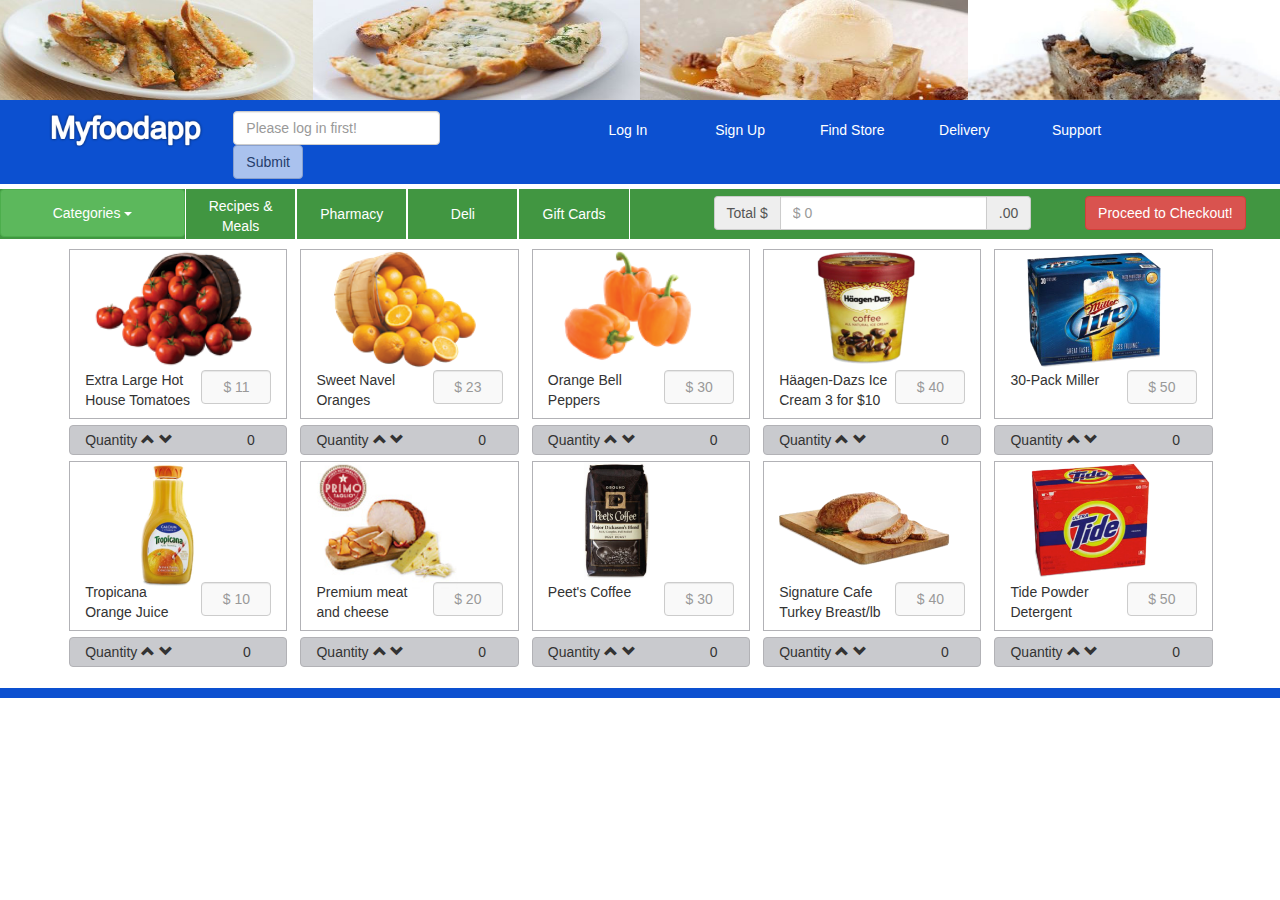
==== commit 02f5b9c1: "Just missing add value API product" ====
--- a/index.html
+++ b/index.html
@@ -9,7 +9,7 @@
 <link rel="stylesheet" href="main.css">
 <head>
 	<meta charset="UTF-8">
-	<title>MyFoodApp</title>
+	<title>MyfoodApp</title>
 </head>
 <body>
 <div class="container-1">
@@ -25,7 +25,7 @@
 	
 	<!-- MENUBAR -->
 	<div class="row menubar">
-	  <div class="col-md-2 menu"><a href="index.html" class="signup">LOGO</a></div>
+	  <div class="col-md-2 "><a href="index.html" class="signup"><img src="img/logo.png" id="logo-img" alt=""> </a></div>
 	  <div class="col-md-4">
 	 
 
@@ -52,7 +52,7 @@
 	  
 	  <div class="col-md-1 menu "><a id="login-ID" class="signup loginClick">Log In</a></div>
 	  <div class="col-md-1 menu"><a href="" class="signup">Sign Up</a></div>
-	  <div class="col-md-1 menu"><a href="" class="signup">Closest_Store</a></div>
+	  <div class="col-md-1 menu"><a href="" class="signup">Find Store</a></div>
 	  <div class="col-md-1 menu"><a href="" class="signup">Delivery</a></div>
 	  <div class="col-md-1 menu"><a class="signup support-button">Support</a></div>
 	  <div class="col-md-1 menu" id="menu-last"></div>
@@ -159,21 +159,25 @@
 			<div class="row loginform">
 				<div class="col-md-1"></div>
 				<div class="col-md-4">
+
+					<div class="back-welcome">
+						<div class="row"><h1 class="welcome-message">Welcome Camilo!</h1>
+						</div>
+					</div>
 					<table class="table-login">
-						<tr><td class="text-login">Name:</td><td><input type="text" id="name" placeholder="welcome to Foodapp"></td></tr>
-						<tr><td class="text-login">Last Name:</td><td><input type="text" id="last-name"></td></tr>
-						<tr><td class="text-login">Email address:</td><td><input type="text" id="email"></td></tr>
+						<tr><td class="text-login">Name:</td><td><input type="text" class="inp-large" id="name" placeholder="welcome to Myfoodapp"></td></tr>
+						<tr><td class="text-login">Last Name:</td><td><input type="text" class="inp-large" id="last-name"></td></tr>
+						<tr><td class="text-login">Email address:</td><td><input type="text" class="inp-large" id="email"></td></tr>
 						<tr><td class="text-login">Password:</td><td><input type="password" id="password"></td></tr>
 						<tr><td class="text-login"></td><td><h5 id="message-digits">Password must contain at least 6 characters</h5></td></tr>
 						<tr><td class="text-login">Type password again:</td><td><input type="password" id="password-again"></td></tr>
-						<tr><td class="text-login"></td><td><div class="row"><h5 id="conrfirm"> </h5></div></td></tr>
-						<tr><td class="text-login"></td><td><button type="button" class="button-log btn btn-default">Submit</button></td></tr>
+						<tr><td class="text-login"></td><td><div class="row"><h5 id="conrfirm">Myfoodapp</h5></div></td></tr>
+						<tr><td class="text-login"></td><td><button type="button" class="button-log btn btn-danger"> Submit </button>
+						<button type="button" class="btn btn-default hide-buton-search">Go Back</button></td></tr>
 					</table>
-				</div>
-				<div class="col-md-7">
-				<div class="row">  <button type="button" class="btn btn-default hide-buton-search">Hide window</button></div>
-					<div class="row"><h1 class="welcome-message">Welcome Camilo!</h1></div>
-						
+
+				</div>
+				<div class="col-md-7">				
 				</div>
 			</div>
 
@@ -257,13 +261,13 @@
 					<p class="all-products-text">Tropicana Orange Juice</p>
 				<input class="form-control 6-price" type="text" placeholder="$ 0.00" disabled></div>
 				<div class="col-md-2 product" id="7-product"><img src="img/7-food.png" class="all-products">
-					<p class="all-products-text">Fresh Salmon Fillets/lb</p>
+					<p class="all-products-text">Premium meat and cheese</p>
 				<input class="form-control 7-price" type="text" placeholder="$ 0.00" disabled></div>
 				<div class="col-md-2 product" id="8-product"><img src="img/8-food.png" class="all-products">
-					<p class="all-products-text">Fritos BUY 1 GET 1 FREE </p>
+					<p class="all-products-text">Peet's Coffee</p>
 				<input class="form-control 8-price" type="text" placeholder="$ 0.00" disabled></div>
 				<div class="col-md-2 product" id="9-product"><img src="img/9-food.png" class="all-products">
-					<p class="all-products-text">Signature Cafe® Turkey Breast / lb</p>
+					<p class="all-products-text">Signature Cafe Turkey Breast/lb</p>
 				<input class="form-control 9-price" type="text" placeholder="$ 0.00" disabled></div>
 				<div class="col-md-2 product" id="10-product"><img src="img/10-food.png" class="all-products">
 					<p class="all-products-text">Tide Powder Detergent</p>
--- a/main.css
+++ b/main.css
@@ -3,10 +3,10 @@
 /*----------RECIPE------------*/
 
 .recipe {
-	border-left: 1px solid white;
-	border-right: 1px solid white;
+	/*border-left: 1px solid white;*/
+	/*border-right: 1px solid white;*/
 	height: 100px;
-	padding: 1px;
+	padding: 0px;
 }
 
 .img-recipe {
@@ -17,6 +17,12 @@
 
 
 /*-----------MENUBAR-----------*/
+
+#logo-img {
+	width: 250px;
+	mar
+
+}
 
 .menubar {
 	
@@ -111,7 +117,7 @@
 }
 
 p.description {
-	font-size: 10px;
+	font-size: 12px;
 }
 
 
@@ -153,13 +159,13 @@
 
 
 div.col-md-7 {
-	/*gets back the button to inline-block --step 8  */
-	width: 200px;
+	text-align: center;
+	
 	padding-top: 50px;
 }
 
 
-table.table-login {
+table.table-login , .back-welcome{
 	background-color: rgba(50,50,50,0.5);
 	margin-top: 10px;
 	margin-bottom: 10px;
@@ -181,11 +187,19 @@
 .welcome-message{
 	color: white;
 	margin-top: 140px;
-}
+	text-align: center;
+}
+
+
 
 div.row.loginform {
 	background-image: url("img/Shopping.png");
 }
+
+.inp-large {
+	width: 300px;
+}
+
 /*----------SUPPORT----------*/
 textarea {
 	margin-top: 20px;
@@ -194,7 +208,7 @@
 
 /*----------PRODUCTS----------*/
 .product {
-	border:1px solid black;
+	border:1px solid #b2b2b6;
 	height: 170px;
 	user-select: none;
 }
@@ -230,13 +244,11 @@
 }
 
 
-
-
 /*------AMOUNT-1-------*/
 
 .amount-1 {
 	height: 30px;
-	border:1px solid black;
+	border:1px solid #b2b2b6;
 }
 
 .amount-result {
@@ -250,6 +262,8 @@
 
 div.col-md-2.amount-1, div.col-md-2.amount-2 {
 	padding-top: 4px;
+	background-color: #c9cace;
+	border-radius: 4px;
 }
 
 div.col-md-2.amount-1 {
@@ -266,7 +280,7 @@
 
 .amount-2 {
 	height: 30px;
-	border:1px solid black;
+	border:1px solid #b2b2b6;
 }
 
 div.col-md-2.amount-2 {
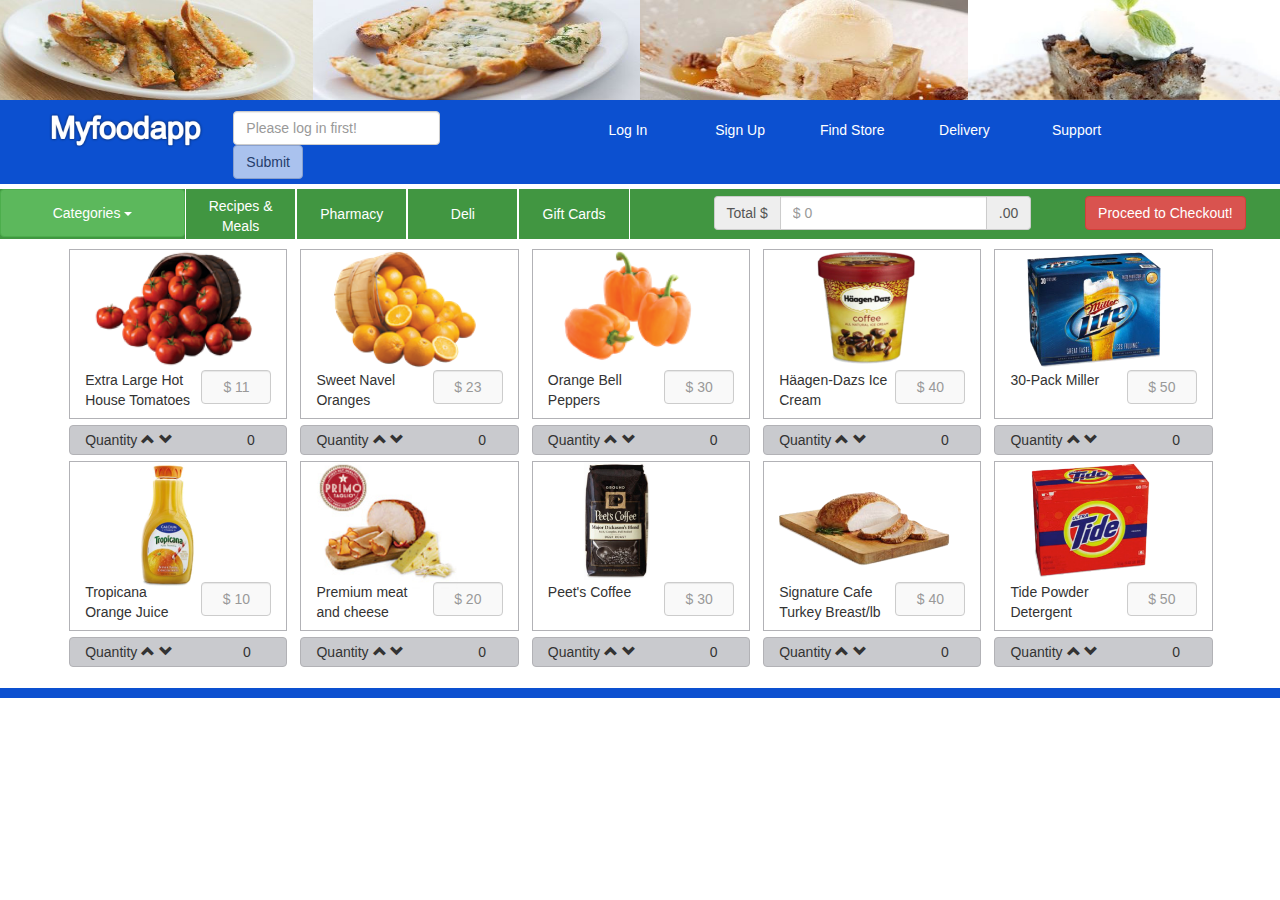
==== commit bb6d4213: "Just missing log in in ls" ====
--- a/index.html
+++ b/index.html
@@ -27,33 +27,27 @@
 	<div class="row menubar">
 	  <div class="col-md-2 "><a href="index.html" class="signup"><img src="img/logo.png" id="logo-img" alt=""> </a></div>
 	  <div class="col-md-4">
-	 
-
 	  	<form action="javascrip:void(0)" class="navbar-form navbar-left search-menu-group" role="search" >
-	  		
 	  		<div class="form-group">
 	    	    <input type="text" class="form-control inputSearch" placeholder="Please log in first!" >
 	  		</div>
-	  	
 	  		<button type="submit" class="btn btn-default send btn  send" data-toggle="modal" data-target=".bs-example-modal-sm" disabled>Submit</button>
 		</form>
 
 	  	<!-- Modal -->
 		<div class="modal fade bs-example-modal-sm" tabindex="-1" role="dialog" aria-labelledby="mySmallModalLabel" aria-hidden="true">
-			<!-- <div class="modal-dialog modal-sm "> -->
 				<div class="modal-content" width:"400px" ><h4 id="list-text"> List of related products </h4><hr>
 					<ul class="list-searched">
 					</ul>
 				</div>
-			<!-- </div> -->
 		</div>
 		<!-- end of Modal -->
 	  </div>
 	  
 	  <div class="col-md-1 menu "><a id="login-ID" class="signup loginClick">Log In</a></div>
-	  <div class="col-md-1 menu"><a href="" class="signup">Sign Up</a></div>
-	  <div class="col-md-1 menu"><a href="" class="signup">Find Store</a></div>
-	  <div class="col-md-1 menu"><a href="" class="signup">Delivery</a></div>
+	  <div class="col-md-1 menu"><a  class="signup">Sign Up</a></div>
+	  <div class="col-md-1 menu"><a  class="signup">Find Store</a></div>
+	  <div class="col-md-1 menu"><a  class="signup">Delivery</a></div>
 	  <div class="col-md-1 menu"><a class="signup support-button">Support</a></div>
 	  <div class="col-md-1 menu" id="menu-last"></div>
 	</div>
@@ -110,7 +104,8 @@
 							<img class="productImage" src="" width="140px" >
 						</div>
 						<div class="col-xs-7 col-sm-7">
-							<h4>Description</h4> 
+							<input class="" type="text" placeholder="  $                  10.00" disabled> 
+							<h4>Description</h4>
 							<h5 class="item-category"></h5>
 							<p class="description"></p>
 						</div>
@@ -135,7 +130,7 @@
 						<form class="form-inline">
 						<div class="form-group">
 							<label for="exampleInputName2"></label>
-							<input type="text" class="form-control" id="exampleInputName2" placeholder="Jane Doe">
+							<input type="text" class="form-control" id="exampleInputName2" placeholder="Name">
 						</div>
 						<div class="form-group">
 							<label for="exampleInputEmail2">Email</label>
@@ -199,17 +194,13 @@
 				<div class="col-md-2 product" id="3-product"><img src="img/3-food.png" class="all-products">
 					<p class="all-products-text">Orange Bell Peppers</p>
 					<input class="form-control 3-price" type="text" placeholder="$ 0.00" disabled></div>
-							
 				<div class="col-md-2 product" id="4-product"><img src="img/4-food.png" class="all-products">
-					<p class="all-products-text">Häagen-Dazs Ice Cream 3 for $10</p>
+					<p class="all-products-text">Häagen-Dazs Ice Cream</p>
 					<input class="form-control 4-price" type="text" placeholder="$ 0.00" disabled></div>
-							
 				<div class="col-md-2 product" id="5-product"><img src="img/5-food.png" class="all-products">
 					<p class="all-products-text">30-Pack Miller</p>
-					<input class="form-control 5-price" type="text" placeholder="$ 0.00" disabled></div>
-							
-				<div class="col-md-1"></div>
-
+					<input class="form-control 5-price" type="text" placeholder="$ 0.00" disabled></div>		
+				<div class="col-md-1"></div>
 			</div>
 		</div>
 	
@@ -318,10 +309,7 @@
 
 	</div><!--Closes Container 2 -->	
 
-
-<footer>
-	
-</footer>
+<footer></footer>
 
 
 <!-- JAVASCRIPT -->
@@ -335,7 +323,3 @@
 </html>	
 
 
-
-
-
-
--- a/main.css
+++ b/main.css
@@ -3,8 +3,6 @@
 /*----------RECIPE------------*/
 
 .recipe {
-	/*border-left: 1px solid white;*/
-	/*border-right: 1px solid white;*/
 	height: 100px;
 	padding: 0px;
 }
@@ -20,12 +18,10 @@
 
 #logo-img {
 	width: 250px;
-	mar
 
 }
 
 .menubar {
-	
 	background-color: #0c50d0;
 }
 
@@ -37,8 +33,6 @@
 	margin-top: 20px;
 	text-align: center;
 	height: 40px;	
-	/*border: 1px solid black;*/
-	
 }
 
 div.col-md-2.menu {
@@ -119,8 +113,6 @@
 p.description {
 	font-size: 12px;
 }
-
-
 
 .modal-content {
 top:25px;
@@ -190,8 +182,6 @@
 	text-align: center;
 }
 
-
-
 div.row.loginform {
 	background-image: url("img/Shopping.png");
 }
